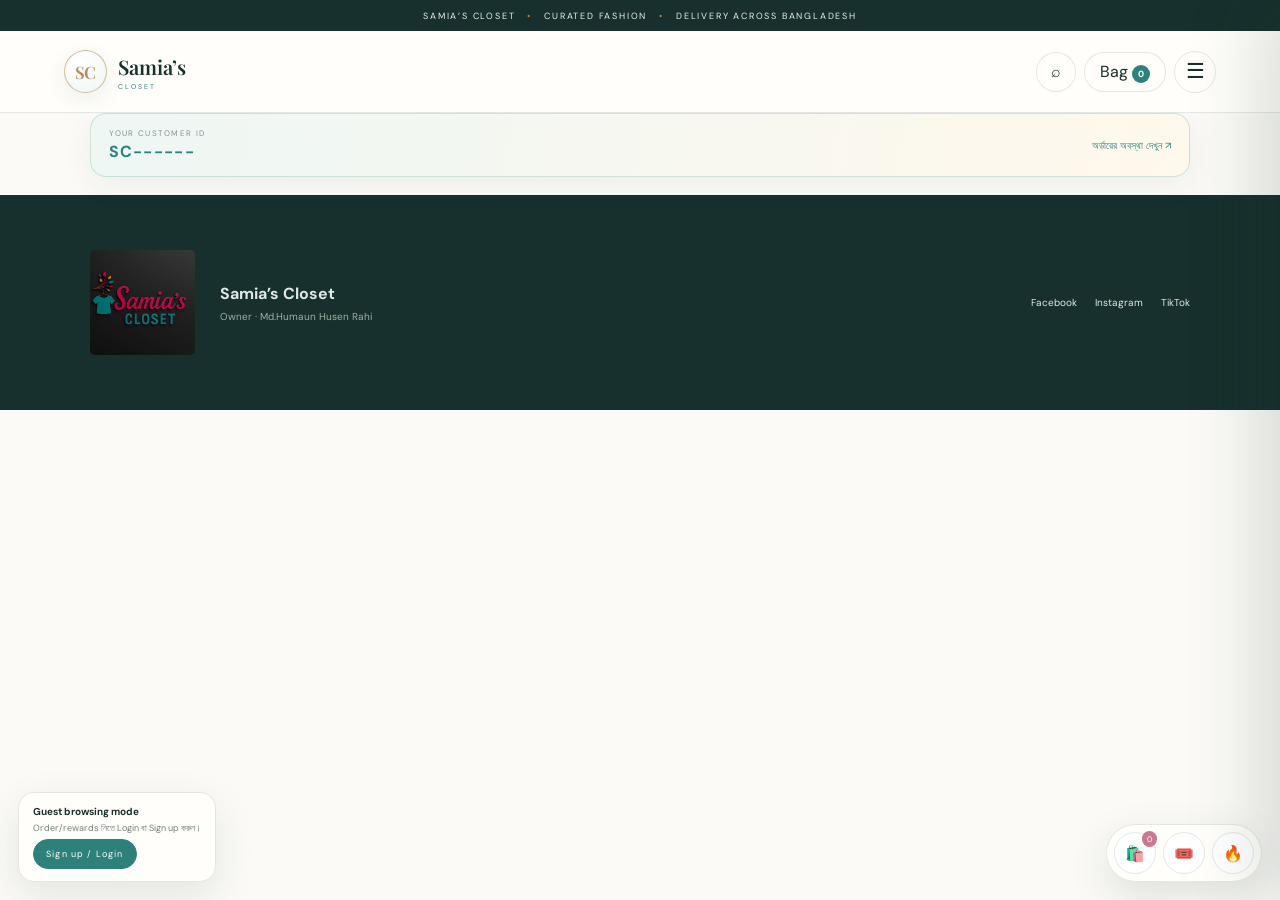
==== index.html @ 8cb9b010 "Add files via upload Add an option" ====
<!doctype html><html lang="bn"><head><meta charset="utf-8"><meta name="viewport" content="width=device-width,initial-scale=1"><title>Samia’s Closet</title><meta name="description" content="Samia’s Closet — Women & Boys fashion"><link rel="stylesheet" href="site.css"></head><body>
<div class="topline">SAMIA’S CLOSET <span>•</span> CURATED FASHION <span>•</span> DELIVERY ACROSS BANGLADESH</div>
<header class="header"><a class="brand" href="#home" aria-label="Samia’s Closet"><span class="brandMark">SC</span><span class="brandText"><b>Samia’s</b><small>CLOSET</small></span></a><div class="headerActions"><button class="iconBtn" id="searchBtn" aria-label="Search">⌕</button><button class="bag" id="cartBtn" aria-label="Bag">Bag <b id="cartCount">0</b></button><button class="menuBtn" id="menuBtn" aria-label="Open menu">☰</button></div></header>
<nav class="cornerMenu" id="cornerMenu" aria-label="Site navigation"><a href="#home">Home</a><a href="#shop">Products</a><a href="#rewards">Rewards</a><a href="#story">Our Story</a><a href="#contact">Contact</a><button id="ordersQuick" type="button">Order History</button><button id="accountQuick" type="button">Account</button></nav>
<div id="customerStatusBar" class="customerStatusBar" hidden><div><small>YOUR CUSTOMER ID</small><strong id="customerCode">SC------</strong></div><div id="customerStatusSummary"></div><span>অর্ডারের অবস্থা দেখুন ↗</span></div><div id="customerAccountState" class="customerAccountState"><span>Guest browsing mode</span><small>Order/rewards নিতে Login বা Sign up করুন।</small><button type="button" id="customerLoginOpen" class="primary">Sign up / Login</button></div><div class="floating"><button id="quickCart" aria-label="Cart">🛍️<i id="quickCartCount">0</i></button><button id="quickVoucher" aria-label="Voucher">🎟️</button><button id="quickStreak" aria-label="Streak">🔥</button></div>
<main>
<section class="page heroPage" data-page="home"><div class="heroVisual"><div class="heroGlow"></div><div class="heroCard"><span>SC</span><small>EST. STYLE</small></div></div><div class="heroCopy"><p class="eyebrow">SAMIA’S CLOSET · WOMEN & BOYS</p><h1>Wear your<br><em>own story.</em></h1><p>Thoughtfully selected fashion with a polished shopping experience — from everyday pieces to special moments.</p><div class="heroBtns"><a class="primary" href="#shop">SHOP COLLECTION <span>↗</span></a><a class="secondary" id="heroWhatsApp">DIRECT CONTACT WITH RAHI</a></div><div class="heroFacts"><span>Women</span><span>Boys / Men</span><span>Fresh drops</span></div></div></section>
<section class="homeIntro page" data-page="home"><div><p class="eyebrow">THE EDIT</p><h2>Fashion, without<br><em>the noise.</em></h2></div><p>Explore a clean selection of clothing, offers and curated combos — all in one place.</p></section>
<section class="page shopPage" data-page="shop" id="shop"><div class="sectionHead"><div><p class="eyebrow">SHOP</p><h2>Latest <em>pieces.</em></h2></div><div class="chips"><button data-cat="" class="active">All</button><button data-cat="Women">Women</button><button data-cat="Boys">Boys</button><button data-cat="Offers">Offers</button></div></div><div id="products" class="grid"></div></section>
<section class="page rewardTeaser" data-page="home"><div><p class="eyebrow">SAMIA’S REWARDS</p><h2>Little surprises<br><em>for our regulars.</em></h2><p>Take one daily business quiz and open one weekly mystery box. Earn vouchers and save them for your next order.</p></div><a class="primary" href="#rewards">EXPLORE REWARDS ↗</a></section>
<section class="page rewardsPage" data-page="rewards" id="rewards"><div class="sectionHead"><div><p class="eyebrow">REWARDS CLUB</p><h2>Play. Collect.<br><em>Save.</em></h2></div><div class="walletMini"><span>Voucher wallet</span><strong id="walletTotal">৳0</strong><button id="walletBtn">VIEW WALLET</button></div></div><div class="rewardGrid"><article class="rewardBox quizBox"><div class="rewardBadge">01</div><p class="eyebrow">DAILY · 1 TRY</p><h3>Business Quiz</h3><p>একটি কঠিন business/fashion question. সঠিক হলে ৳2 voucher.</p><button class="primary" id="quizBtn">TAKE TODAY’S QUIZ ↗</button><small id="quizStatus"></small></article><article class="rewardBox mysteryBox"><div class="rewardBadge gold">✦</div><p class="eyebrow">WEEKLY · 1 TRY</p><h3>Mystery Box</h3><p>প্রতি সপ্তাহে একটি box. ভেতরে ৳1–৳80 surprise voucher থাকতে পারে.</p><div class="mysteryVisual">MYSTERY<br><strong>BOX</strong><span>OPEN YOUR SURPRISE</span></div><button class="primary" id="mysteryBtn">OPEN MY BOX ↗</button><small id="mysteryStatus"></small></article></div><div class="ruleCard"><b>Reward rules</b><span>Maximum 3 vouchers on one product · ৳20/৳40/৳70/৳80 rewards are single-use · no purchase for 1 month → accumulated vouchers expire · 20 purchase streak → special gift.</span></div></section>
<section class="page storyPage" data-page="story" id="story"><div class="storyMark">SC</div><div><p class="eyebrow">OUR STORY</p><h2>Built for people who notice the <em>details.</em></h2><p>Samia’s Closet is a growing fashion business bringing together women’s and boys’ collections with a direct, personal customer experience.</p><div class="signature"><span>Owner</span><strong>Md.Humaun Husen Rahi</strong></div></div></section>
<section class="page contactPage" data-page="contact" id="contact"><div><p class="eyebrow">DIRECT CONTACT</p><h2>Need help with<br><em>your order?</em></h2><p>Product questions, sizing, order support or anything else — talk directly with Rahi.</p></div><a class="contactCard" id="contactWhatsApp"><span>WhatsApp</span><strong>Talk with Rahi ↗</strong></a></section>
</main><footer><img src="logo.jpg"><div><b>Samia’s Closet</b><span>Owner · Md.Humaun Husen Rahi</span></div><div class="social"><a id="fb">Facebook</a><a id="ig">Instagram</a><a id="tt">TikTok</a></div></footer>
<div class="overlay" id="overlay"></div><aside class="drawer" id="cartDrawer"><div class="drawerHead"><div><p class="eyebrow">YOUR SELECTION</p><h3>Your Bag</h3></div><button id="closeCart">×</button></div><div id="cartItems"></div><div class="drawerBottom"><strong id="cartTotal">৳0</strong><button class="primary" id="checkoutBtn">CHECKOUT ↗</button></div></aside>
<div class="modal" id="quizModal"><div class="modalBox"><button class="close" data-close="quizModal">×</button><p class="eyebrow">DAILY BUSINESS QUIZ</p><h2>Can you solve it?</h2><p id="quizQuestion" class="question"></p><div id="quizOptions" class="quizOptions"></div><div id="quizResult" class="result"></div></div></div>
<div class="modal" id="mysteryModal"><div class="modalBox mysteryReveal"><button class="close" data-close="mysteryModal">×</button><p class="eyebrow">YOUR WEEKLY SURPRISE</p><div class="boxReveal" id="boxReveal"><span>SC</span><b>?</b></div><h2 id="mysteryPrize">Open your box.</h2><p id="mysteryCopy">Your voucher is being revealed…</p><button class="primary" id="mysteryDone">ADD TO WALLET</button></div></div>
<div class="modal" id="ordersModal"><div class="modalBox"><button class="close" data-close="ordersModal">×</button><p class="eyebrow">MY ORDERS</p><h2>Order History & Status</h2><p class="orderIdentity">Customer ID: <b id="customerCodeModal">—</b></p><div id="orderHistoryList" class="orderHistoryList"></div></div></div>
<div class="modal" id="walletModal"><div class="modalBox"><button class="close" data-close="walletModal">×</button><p class="eyebrow">YOUR VOUCHERS</p><h2>Voucher wallet</h2><div id="walletList" class="walletList"></div></div></div>
<div class="modal" id="streakModal"><div class="modalBox"><button class="close" data-close="streakModal">×</button><p class="eyebrow">PURCHASE STREAK</p><h2><span id="streakNumber">0</span> months</h2><p>প্রতি মাসে অন্তত একটি purchase হলে streak চলবে। ২০ purchase streak-এ special gift.</p><div class="streakTrack"><span id="streakBar"></span></div><small id="streakText"></small></div></div>
<div class="modal" id="productModal"><div class="modalBox productBox"><button class="close" data-close="productModal">×</button><div id="productDetail"></div></div></div>
<div class="modal" id="checkoutModal"><div class="modalBox"><button class="close" data-close="checkoutModal">×</button><p class="eyebrow">ORDER</p><h2>Complete your order.</h2><div id="checkoutSummary"></div><form id="orderForm"><input required name="name" placeholder="Name"><input required name="phone" placeholder="Phone"><textarea required name="address" placeholder="Delivery address"></textarea><select required name="area"><option value="Inside Moulvibazar">Inside Moulvibazar — ৳50 delivery</option><option value="Outside Moulvibazar">Outside Moulvibazar — ৳150 delivery</option></select><select required name="payment" id="paymentMethod"><option value="Cash on Delivery">Cash on Delivery</option><option value="bKash">bKash</option><option value="Nagad">Nagad</option></select><div id="paymentInfo" class="paymentInfo" hidden><b>Payment number</b><strong>01314652599</strong><span>bKash / Nagad — send payment to this number.</span></div><input name="transactionId" id="transactionId" placeholder="bKash/Nagad transaction ID" hidden><label id="paymentScreenshotWrap" class="paymentUpload" hidden>Payment screenshot<input name="paymentScreenshotFile" id="paymentScreenshotFile" type="file" accept="image/*"><small>Send the payment screenshot so we can verify it.</small></label><img id="paymentScreenshotPreview" class="paymentScreenshotPreview" hidden alt="Payment screenshot preview"><button class="primary" type="submit">PLACE ORDER ↗</button><small id="orderMsg"></small></form></div></div>
<div class="modal" id="searchModal"><div class="modalBox"><button class="close" data-close="searchModal">×</button><p class="eyebrow">SEARCH</p><h2>Find a piece.</h2><input id="searchInput" placeholder="Search product..."><div id="searchResults"></div></div></div>
<div class="modal" id="customerAuthModal"><div class="modalBox customerAuthBox"><button class="close" data-close="customerAuthModal">×</button><p class="eyebrow">CUSTOMER ACCOUNT</p><h2 id="customerAuthTitle">Customer login</h2><p class="authNote">Website freely browse করতে পারবেন। Order, voucher ও rewards-এর জন্য account লাগবে।</p><form id="customerAuthForm"><select id="customerAuthMode"><option value="login">Login</option><option value="signup">Sign up</option></select><input id="customerAuthEmail" type="email" autocomplete="email" placeholder="Your Gmail" required><input id="customerAuthPassword" type="password" autocomplete="current-password" placeholder="Password" minlength="6" required><label id="customerAuthPassword2Label" hidden>Confirm password<input id="customerAuthPassword2" type="password" autocomplete="new-password" placeholder="Confirm password" minlength="6"></label><button id="customerAuthSubmit" class="primary" type="submit">Login</button><small id="customerAuthMsg"></small></form></div></div><script type="module" src="site.js"></script></body></html>
---- site.css ----
@import url('https://fonts.googleapis.com/css2?family=DM+Sans:wght@400;500;600&family=Playfair+Display:ital,wght@0,500;0,600;1,500;1,600&display=swap');
:root{--cream:#fbfaf6;--paper:#fffefa;--ink:#18302d;--muted:#71807b;--teal:#2d817a;--gold:#b68b55;--pink:#c77a8e;--line:rgba(24,48,45,.11)}*{box-sizing:border-box}html{scroll-behavior:smooth}body{margin:0;background:var(--cream);color:var(--ink);font-family:'DM Sans',Arial,sans-serif}a{text-decoration:none;color:inherit}button,input,textarea,select{font:inherit}.topline{height:31px;background:#18302d;color:#e9efed;font-size:9px;letter-spacing:.2em;display:flex;align-items:center;justify-content:center;gap:12px}.topline span{color:#b68b55}.header{height:82px;background:rgba(255,254,250,.94);border-bottom:1px solid var(--line);display:flex;align-items:center;padding:0 5vw;gap:35px;position:sticky;top:0;z-index:50;backdrop-filter:blur(18px)}.brand img{width:126px;display:block}.header nav{display:flex;gap:28px;flex:1;justify-content:center}.header nav a,.mobileNav a{font-size:12px;color:#40524e;position:relative}.header nav a:after{content:'';position:absolute;left:0;right:100%;bottom:-8px;height:1px;background:var(--teal);transition:.25s}.header nav a:hover:after{right:0}.actions{display:flex;gap:8px}.iconBtn,.bag{border:1px solid var(--line);background:var(--paper);color:var(--ink);border-radius:50%;width:40px;height:40px;cursor:pointer}.bag{border-radius:999px;width:auto;padding:0 15px}.bag b{background:var(--teal);color:#fff;border-radius:99px;padding:3px 6px;font-size:9px}.mobileOnly,.mobileNav{display:none}.dotBtn{position:fixed;right:22px;top:132px;width:42px;height:42px;border-radius:50%;border:1px solid var(--line);background:rgba(255,254,250,.95);z-index:60;font-size:25px;color:var(--ink);box-shadow:0 12px 30px rgba(24,48,45,.1)}.dotMenu{position:fixed;right:22px;top:182px;width:185px;padding:8px;background:var(--paper);border:1px solid var(--line);border-radius:18px;box-shadow:0 25px 60px rgba(24,48,45,.16);z-index:59;display:none}.dotMenu.open{display:grid}.dotMenu a{padding:12px;border-radius:10px;font-size:12px}.dotMenu a:hover{background:#eef6f3;color:var(--teal)}.floating{position:fixed;right:18px;bottom:18px;z-index:60;padding:7px;display:flex;gap:7px;border:1px solid var(--line);border-radius:99px;background:rgba(255,254,250,.9);backdrop-filter:blur(16px);box-shadow:0 15px 40px rgba(24,48,45,.12)}.floating button{width:42px;height:42px;border:1px solid var(--line);border-radius:50%;background:#fff;cursor:pointer;position:relative}.floating i{position:absolute;right:-2px;top:-2px;background:var(--pink);color:#fff;font-style:normal;font-size:8px;padding:3px 5px;border-radius:99px}.page{padding:100px 7vw}.heroPage{min-height:calc(100vh - 113px);display:grid;grid-template-columns:1.05fr .95fr;align-items:center;gap:5vw;padding-top:70px;background:linear-gradient(135deg,#fbfaf6 0%,#f3f0e8 52%,#eaf3f0 100%)}.heroCopy{max-width:650px}.eyebrow{font-size:10px;letter-spacing:.22em;color:#82908c;margin:0 0 13px}.heroCopy h1,.rewardTeaser h2,.sectionHead h2,.rewardsPage h2,.storyPage h2,.contactPage h2{font:500 clamp(50px,7vw,92px)/.91 'Playfair Display',serif;letter-spacing:-.04em;margin:0;color:var(--ink)}em{color:var(--teal);font-style:italic}.heroCopy>p:not(.eyebrow){font-size:16px;line-height:1.8;color:#63736e;max-width:570px;margin:28px 0}.heroBtns{display:flex;gap:10px;flex-wrap:wrap}.primary,.secondary{display:inline-flex;align-items:center;justify-content:center;gap:14px;padding:14px 19px;border-radius:999px;font-size:10px;letter-spacing:.13em;border:1px solid;cursor:pointer}.primary{background:var(--teal);border-color:var(--teal);color:#fff}.secondary{background:rgba(255,255,255,.5);border-color:var(--line);color:var(--ink)}.heroFacts{display:flex;gap:24px;margin-top:35px;color:#6d7c77;font-size:10px;letter-spacing:.08em}.heroFacts span+span{border-left:1px solid var(--line);padding-left:24px}.heroVisual{height:min(70vh,650px);min-height:430px;border-radius:3px 90px 3px 90px;background:radial-gradient(circle at 30% 20%,#fffdf8 0 12%,transparent 13%),linear-gradient(145deg,#dcece8,#f7efe1 58%,#e6d7c2);position:relative;overflow:hidden;box-shadow:0 35px 90px rgba(24,48,45,.12)}.heroVisual:before,.heroVisual:after{content:'';position:absolute;border:1px solid rgba(24,48,45,.12);border-radius:50%}.heroVisual:before{width:420px;height:420px;right:-110px;top:-80px}.heroVisual:after{width:300px;height:300px;left:-100px;bottom:-100px}.heroCard{position:absolute;right:10%;bottom:10%;width:145px;height:145px;border-radius:50%;background:rgba(255,254,250,.68);border:1px solid rgba(182,139,85,.5);display:grid;place-items:center;text-align:center;box-shadow:0 18px 50px rgba(24,48,45,.1)}.heroCard span{font:600 43px 'Playfair Display';color:var(--gold)}.heroCard small{font-size:8px;letter-spacing:.2em;margin-top:-45px}.homeIntro{display:grid;grid-template-columns:1fr 1fr;gap:10vw;align-items:end;background:#fffefa}.homeIntro h2,.storyPage h2,.contactPage h2{font-size:clamp(45px,5.8vw,75px)}.homeIntro>p{font-size:18px;line-height:1.8;color:#687872;max-width:500px}.shopPage{background:var(--cream)}.sectionHead{display:flex;justify-content:space-between;gap:30px;align-items:end;margin-bottom:45px}.sectionHead h2{font-size:clamp(45px,5vw,70px)}.chips{display:flex;gap:7px;flex-wrap:wrap}.chips button{border:1px solid var(--line);background:var(--paper);padding:9px 13px;border-radius:999px;font-size:10px;color:#64736f;cursor:pointer}.chips button.active,.chips button:hover{color:var(--teal);border-color:rgba(45,129,122,.35);background:#eef6f3}.grid{display:grid;grid-template-columns:repeat(3,1fr);gap:22px}.product{background:var(--paper);border:1px solid var(--line);border-radius:22px;overflow:hidden;transition:.25s;box-shadow:0 10px 35px rgba(24,48,45,.04)}.product:hover{transform:translateY(-5px);box-shadow:0 25px 60px rgba(24,48,45,.1)}.pImage{aspect-ratio:4/5;background:#eeeae2;position:relative;cursor:zoom-in}.pImage img{width:100%;height:100%;object-fit:cover}.pTop{position:absolute;left:13px;right:13px;top:13px;display:flex;justify-content:space-between}.pill{background:rgba(255,254,250,.9);padding:7px 9px;border-radius:99px;font-size:8px;color:var(--teal);letter-spacing:.08em}.heart{width:32px;height:32px;border-radius:50%;border:1px solid var(--line);background:rgba(255,254,250,.9)}.pBody{padding:18px}.pBody small{color:#8a9691;font-size:9px;letter-spacing:.12em}.pBody h3{font:500 23px 'Playfair Display';margin:7px 0}.pPrice{font-weight:600;color:var(--teal)}.pBody button{margin-top:14px}.rewardTeaser{display:flex;justify-content:space-between;align-items:center;gap:40px;background:linear-gradient(120deg,#eaf5f2,#faf1e5)}.rewardTeaser>div{max-width:700px}.rewardTeaser h2{font-size:clamp(45px,5vw,68px)}.rewardTeaser p:not(.eyebrow){color:#667670;line-height:1.8}.rewardsPage{background:#f5f4ee}.walletMini{display:flex;align-items:center;gap:14px;border:1px solid var(--line);padding:10px 12px;border-radius:16px;background:var(--paper)}.walletMini span{font-size:9px;color:#7b8984}.walletMini strong{font-size:22px;color:var(--teal)}.walletMini button{border:0;background:none;font-size:9px;color:var(--ink);cursor:pointer}.rewardGrid{display:grid;grid-template-columns:1fr 1fr;gap:24px}.rewardBox{border:1px solid var(--line);background:var(--paper);border-radius:28px;padding:34px;min-height:420px;box-shadow:0 20px 55px rgba(24,48,45,.06)}.rewardBadge{width:52px;height:52px;border-radius:50%;display:grid;place-items:center;background:var(--teal);color:#fff;margin-bottom:45px}.rewardBadge.gold{background:linear-gradient(135deg,#b68b55,#e2c08d)}.rewardBox h3{font:500 38px 'Playfair Display';margin:0 0 15px}.rewardBox>p:not(.eyebrow){color:#6d7b76;line-height:1.75}.rewardBox .primary{margin-top:20px}.rewardBox small{display:block;margin-top:13px;color:var(--gold)}.mysteryVisual{margin:22px 0;background:linear-gradient(135deg,#173e3a,#2d817a);border-radius:20px;height:105px;color:#fff;display:flex;align-items:center;justify-content:center;gap:18px;letter-spacing:.15em}.mysteryVisual strong{font:500 28px 'Playfair Display';color:#f1d6aa}.mysteryVisual span{font-size:8px}.ruleCard{margin-top:24px;border:1px dashed rgba(45,129,122,.3);padding:17px 20px;border-radius:16px;color:#687772;font-size:11px;line-height:1.7}.ruleCard b{display:block;color:var(--ink);margin-bottom:5px}.storyPage{display:grid;grid-template-columns:250px 1fr;gap:8vw;align-items:center;background:#fffefa}.storyMark{width:220px;height:220px;border-radius:50%;background:#eef6f3;border:1px solid rgba(182,139,85,.35);display:grid;place-items:center;font:600 70px 'Playfair Display';color:var(--gold)}.storyPage>div:last-child{max-width:750px}.storyPage>div:last-child>p:not(.eyebrow){color:#687873;line-height:1.9;font-size:17px}.signature{border-top:1px solid var(--line);margin-top:35px;padding-top:20px}.signature span{display:block;color:#8a9691;font-size:9px;text-transform:uppercase;letter-spacing:.2em}.signature strong{display:block;margin-top:7px;color:var(--teal)}.contactPage{display:flex;justify-content:space-between;align-items:center;gap:50px;background:linear-gradient(135deg,#eaf4f1,#fbf2e6)}.contactPage>div{max-width:700px}.contactPage p:not(.eyebrow){color:#687873;line-height:1.8}.contactCard{min-width:280px;padding:28px;border:1px solid rgba(45,129,122,.2);background:var(--paper);border-radius:22px;box-shadow:0 18px 45px rgba(24,48,45,.07)}.contactCard span{display:block;color:#8a9691;font-size:10px;letter-spacing:.16em}.contactCard strong{display:block;margin-top:10px;color:var(--teal);font:500 26px 'Playfair Display'}footer{background:#18302d;color:#dfe8e5;padding:55px 7vw;display:flex;align-items:center;gap:25px}footer img{width:105px;background:#111;border-radius:5px}footer>div{display:grid;gap:6px}footer span{font-size:10px;color:#9eb0aa}.social{margin-left:auto;display:flex;gap:18px}.social a{font-size:10px}.overlay{position:fixed;inset:0;background:rgba(24,48,45,.35);z-index:80;display:none}.overlay.show{display:block}.drawer{position:fixed;z-index:90;right:-430px;top:0;height:100vh;width:min(430px,94vw);background:var(--paper);padding:30px;box-shadow:-20px 0 70px rgba(24,48,45,.16);transition:.3s;display:flex;flex-direction:column}.drawer.open{right:0}.drawerHead{display:flex;justify-content:space-between;border-bottom:1px solid var(--line);padding-bottom:20px}.drawerHead h3{font:500 34px 'Playfair Display';margin:0}.drawerHead button,.close{border:0;background:none;font-size:28px;cursor:pointer}.drawerBottom{margin-top:auto;border-top:1px solid var(--line);padding-top:20px;display:grid;gap:12px}.drawerBottom strong{font-size:28px}.cartRow{display:flex;gap:12px;padding:15px 0;border-bottom:1px solid var(--line);align-items:center}.cartRow img{width:58px;height:70px;object-fit:cover;border-radius:9px}.cartRow>div:nth-child(2){flex:1}.cartRow small{display:block;color:#7a8984;margin-top:4px}.qty{display:flex;gap:5px}.qty button{width:27px;height:27px;border:1px solid var(--line);background:#fff;border-radius:50%}.modal{position:fixed;inset:0;background:rgba(24,48,45,.45);backdrop-filter:blur(8px);z-index:100;display:none;align-items:center;justify-content:center;padding:18px}.modal.show{display:flex}.modalBox{width:min(570px,100%);max-height:92vh;overflow:auto;background:var(--paper);border-radius:28px;border:1px solid var(--line);padding:32px;position:relative;box-shadow:0 35px 100px rgba(24,48,45,.22)}.modalBox h2{font:500 44px 'Playfair Display';margin:7px 0 20px}.close{position:absolute;right:18px;top:14px}.question{font-size:17px;line-height:1.65}.quizOptions{display:grid;gap:9px}.quizOption{padding:14px;border:1px solid var(--line);background:#fbfaf6;border-radius:14px;text-align:left;cursor:pointer}.quizOption:hover{border-color:var(--teal);color:var(--teal)}.result{margin-top:18px;min-height:25px;color:var(--teal);font-weight:600}.mysteryReveal{text-align:center}.boxReveal{height:170px;width:170px;margin:15px auto;border-radius:25px;background:linear-gradient(145deg,#183f3a,#2d817a);display:grid;place-items:center;color:#fff;box-shadow:0 25px 60px rgba(45,129,122,.25)}.boxReveal span{font:500 34px 'Playfair Display';color:#d8bb88}.boxReveal b{font-size:55px}.walletList{display:grid;gap:10px}.voucher{display:flex;justify-content:space-between;padding:15px;border:1px solid var(--line);border-radius:14px}.voucher strong{color:var(--teal);font-size:21px}.voucher small{display:block;color:#7a8984}.productBox{width:min(900px,100%)}.detail{display:grid;grid-template-columns:1fr 1fr;gap:30px}.detail img{width:100%;aspect-ratio:4/5;object-fit:cover;border-radius:18px}.detail h2{margin-top:0}.detail p{color:#6a7873;line-height:1.7}.price{font-size:25px;color:var(--teal);font-weight:600}.modal form{display:grid;gap:10px}.modal input,.modal textarea,.modal select{width:100%;border:1px solid var(--line);background:#fbfaf6;padding:13px;border-radius:12px;outline:none}.modal textarea{min-height:90px;resize:vertical}.walletList:empty:after{content:'No vouchers yet.';color:#7a8984}.searchResults{display:grid;gap:8px;margin-top:15px}.searchItem{padding:12px;border:1px solid var(--line);border-radius:12px;cursor:pointer}@media(max-width:850px){.header{padding:0 18px;gap:12px}.header nav{display:none}.mobileOnly{display:block}.heroPage,.homeIntro,.storyPage{grid-template-columns:1fr}.heroVisual{order:-1;min-height:330px;height:48vh}.page{padding:70px 20px}.grid,.rewardGrid{grid-template-columns:1fr 1fr}.sectionHead{align-items:flex-start;flex-direction:column}.rewardTeaser,.contactPage{display:grid}.dotBtn{top:88px;right:14px}.dotMenu{top:138px;right:14px}.mobileNav{display:none;background:var(--paper);border-bottom:1px solid var(--line);padding:12px 20px;gap:10px;position:sticky;top:82px;z-index:49}.mobileNav.open{display:grid}.header{position:sticky;top:0}.detail{grid-template-columns:1fr}footer{flex-wrap:wrap}.social{margin-left:0;width:100%}}@media(max-width:560px){.topline{font-size:7px;gap:5px}.grid,.rewardGrid{grid-template-columns:1fr}.heroCopy h1{font-size:58px}.heroFacts{gap:10px}.heroFacts span+span{padding-left:10px}.floating{right:8px;bottom:8px}.floating button{width:38px;height:38px}.walletMini{width:100%;justify-content:space-between}.rewardBox{padding:24px}.mysteryVisual{gap:8px;font-size:9px}.mysteryVisual strong{font-size:22px}.contactCard{min-width:0}.storyMark{width:150px;height:150px;font-size:48px}}

/* SCRATCH REBUILD V8 — true page routing + single corner menu */
.page[data-page]{display:none}
.page[data-page].activePage{display:grid}
.homeIntro.page[data-page].activePage,.rewardTeaser.page[data-page].activePage{display:grid}
.header{position:sticky;top:0;z-index:70;background:rgba(255,254,250,.92);backdrop-filter:blur(16px)}
.brand{display:flex;align-items:center;gap:11px;text-decoration:none;color:var(--ink)}
.brandMark{width:43px;height:43px;border-radius:50%;display:grid;place-items:center;border:1px solid rgba(182,139,85,.55);background:radial-gradient(circle at 35% 30%,#fff,#eef6f3);font:600 17px 'Playfair Display';letter-spacing:-.05em;color:var(--gold);box-shadow:0 7px 22px rgba(24,48,45,.08)}
.brandText{display:grid;line-height:1}.brandText b{font:600 20px 'Playfair Display'}.brandText small{font-size:7px;letter-spacing:.28em;color:var(--teal);margin-top:3px}
.headerActions{display:flex;align-items:center;gap:8px;margin-left:auto}.menuBtn{width:42px;height:42px;border:1px solid var(--line);border-radius:50%;background:var(--paper);font-size:21px;line-height:1;cursor:pointer;color:var(--ink)}
.cornerMenu{position:fixed;right:20px;top:78px;z-index:85;width:210px;padding:9px;background:rgba(255,254,250,.98);border:1px solid var(--line);border-radius:18px;box-shadow:0 24px 65px rgba(24,48,45,.16);display:none}.cornerMenu.open{display:grid}.cornerMenu a{padding:14px 15px;border-radius:12px;color:var(--ink);text-decoration:none;font-size:12px}.cornerMenu a:hover{background:#eef6f3;color:var(--teal)}
.header .mobileOnly,.mobileNav,.dotBtn,.dotMenu{display:none!important}
.detail .orderNow{margin-left:7px}.checkoutActions{display:grid;grid-template-columns:1fr 1fr;gap:9px;margin-top:8px}.deliveryNote{padding:12px 14px;border-radius:12px;background:#eef6f3;color:#536863;font-size:11px;line-height:1.65;margin:8px 0}.orderSuccess{padding:15px;border-radius:14px;background:#eef6f3;color:var(--teal);line-height:1.7}
@media(max-width:560px){.brandText{display:none}.brandMark{width:40px;height:40px}.cornerMenu{right:12px;top:72px;width:190px}.checkoutActions{grid-template-columns:1fr}.headerActions{gap:5px}}

/* V9 functional fixes */
.drawer.show{right:0}
.productActions{display:grid;grid-template-columns:1fr 1fr;gap:8px}
.productActions button{width:100%;margin-top:14px}
.detailLink{border:0;background:none!important;color:var(--muted);font-size:9px;letter-spacing:.1em;padding:4px 0;cursor:pointer;text-decoration:underline;text-underline-offset:4px}
#voucherPicker{margin-top:14px;padding:14px;border:1px solid var(--line);border-radius:14px;background:#fbfaf6}
#voucherPicker label{display:block;font-size:10px;letter-spacing:.12em;color:var(--ink);margin-bottom:8px}
#voucherPicker select{margin:0!important}
#voucherPicker small{display:block;color:#7a8984;font-size:10px;margin-top:7px}
.summaryLine,.summaryTotal,.checkoutItem{display:flex;justify-content:space-between;gap:15px;padding:7px 0;font-size:12px}
.summaryTotal{border-top:1px solid var(--line);margin-top:7px;padding-top:12px;font-size:16px}
.discountLine{color:var(--teal)}
.checkoutItem{color:#687873}
@media(max-width:560px){.productActions{grid-template-columns:1fr}}

.voucherChoices{display:grid;gap:8px;margin:8px 0}.voucherChoice{display:flex!important;align-items:center;gap:9px;padding:10px;border:1px solid var(--line);border-radius:10px;background:#fff;cursor:pointer}.voucherChoice input{width:auto!important;margin:0}.voucherChoice span{font-size:10px;color:var(--ink)}.voucherChoice small{display:inline;color:#7a8984;margin-left:5px}


/* V15 customer order tracking */
.customerStatusBar{position:relative;z-index:60;margin:0 7vw 18px;padding:14px 18px;border:1px solid rgba(45,129,122,.2);background:linear-gradient(100deg,#eef7f4,#fff8ec);border-radius:16px;display:grid;grid-template-columns:auto 1fr auto;align-items:center;gap:18px;box-shadow:0 10px 30px rgba(24,48,45,.06);cursor:pointer}.customerStatusBar small{display:block;font-size:8px;letter-spacing:.16em;color:#84918d}.customerStatusBar>div:first-child strong{display:block;margin-top:3px;color:var(--teal);letter-spacing:.08em}.customerStatusBar #customerStatusSummary{display:grid;gap:3px}.customerStatusBar #customerStatusSummary b{font-size:12px;color:var(--ink)}.customerStatusBar #customerStatusSummary span{font-size:11px;color:#687873}.customerStatusBar #customerStatusSummary small{font-size:9px}.customerStatusBar>span{font-size:10px;color:var(--teal);white-space:nowrap}.cornerMenu button{display:block;width:100%;padding:14px 15px;border:0;border-radius:12px;background:transparent;text-align:left;color:var(--ink);font:inherit;font-size:12px;cursor:pointer}.cornerMenu button:hover{background:#eef6f3;color:var(--teal)}.orderIdentity{padding:10px 13px;background:#eef6f3;border-radius:12px;color:#65736f;font-size:11px}.orderIdentity b{color:var(--teal);letter-spacing:.08em}.orderHistoryList{display:grid;gap:12px}.customerOrderCard{padding:16px;border:1px solid var(--line);border-radius:16px;background:#fff}.customerOrderTop{display:flex;justify-content:space-between;gap:10px;align-items:center}.customerOrderTop b{color:var(--teal);font-size:13px}.customerOrderTop span{font-size:9px;color:#89938f}.customerOrderCard p{font-size:11px;line-height:1.6;color:#687873}.customerOrderCard small{font-size:9px;color:#8a9691}.customerOrderItems{margin:10px 0;padding:10px;border-radius:10px;background:#fbfaf6;font-size:10px;color:#5e6e68}.customerOrderCard>strong{font-size:17px;color:var(--ink)}
@media(max-width:560px){.customerStatusBar{margin:0 12px 14px;grid-template-columns:1fr auto;gap:10px}.customerStatusBar #customerStatusSummary{grid-column:1/-1;order:3}.customerStatusBar>span{font-size:9px}}
.customerAccountState{position:fixed;left:18px;bottom:18px;z-index:60;display:grid;gap:4px;max-width:250px;padding:12px 14px;border:1px solid var(--line);border-radius:16px;background:rgba(255,254,250,.94);backdrop-filter:blur(16px);box-shadow:0 15px 40px rgba(24,48,45,.1)}.customerAccountState span{font-size:10px;font-weight:700;color:var(--ink)}.customerAccountState small{font-size:9px;color:#71807b;line-height:1.4}.customerAccountState button{padding:8px 12px;font-size:9px;width:max-content}.customerAuthBox{width:min(470px,100%)}.authNote{color:#6c7b76;line-height:1.6;font-size:12px}.customerAuthBox form{display:grid;gap:10px}.customerAuthBox form label{font-size:10px;color:#687873}.customerAuthBox form label input{margin-top:5px}.customerAuthBox form small{color:#b55b68;line-height:1.5}.customerAuthBox select{width:100%;border:1px solid var(--line);background:#fbfaf6;padding:13px;border-radius:12px}
@media(max-width:560px){.customerAccountState{left:8px;bottom:8px;max-width:190px}.floating{bottom:8px}.customerAccountState button{font-size:8px}}
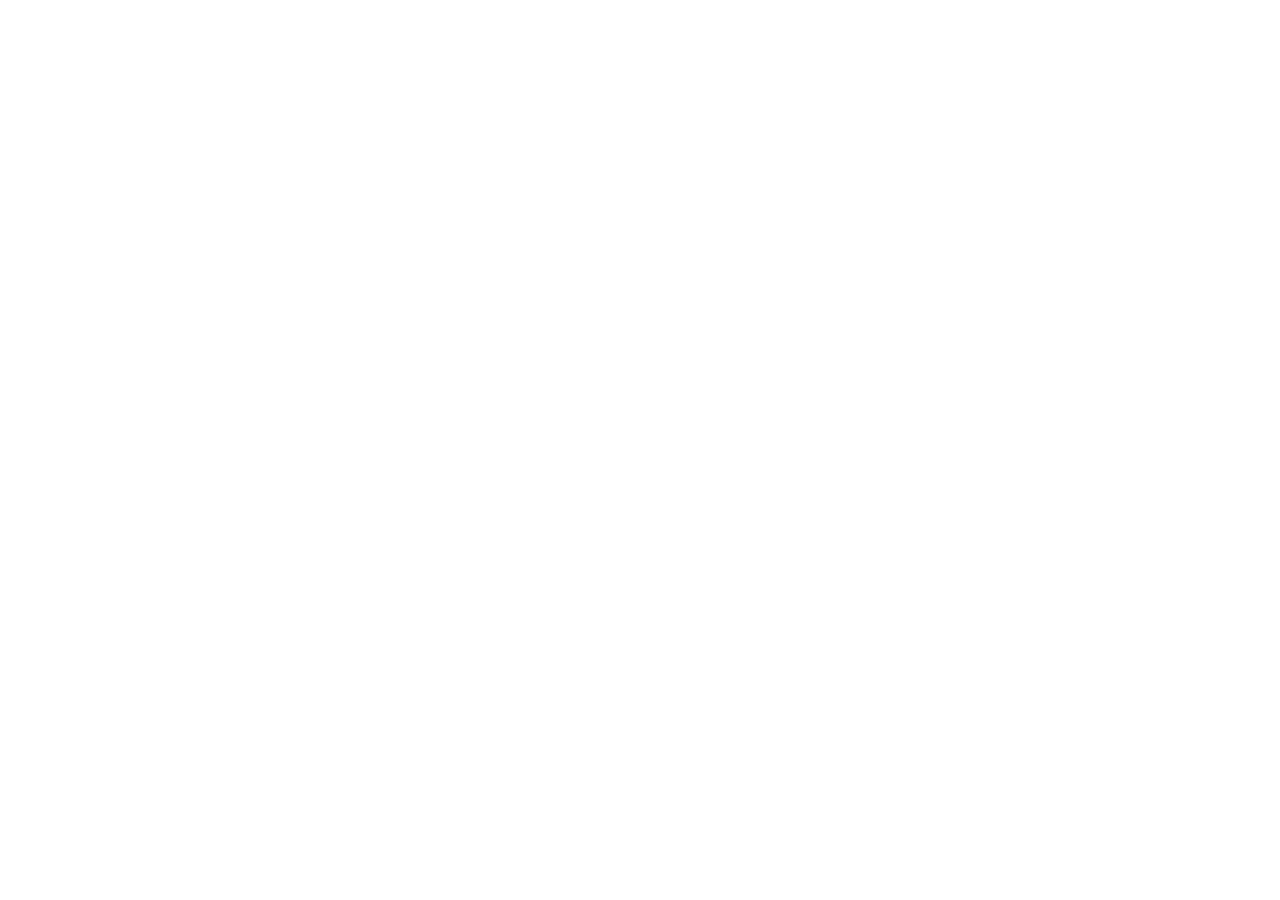
==== commit e976512d: "Add files via upload" ====
--- a/index.html
+++ b/index.html
@@ -1,24 +1 @@
-<!doctype html><html lang="bn"><head><meta charset="utf-8"><meta name="viewport" content="width=device-width,initial-scale=1"><title>Samia’s Closet</title><meta name="description" content="Samia’s Closet — Women & Boys fashion"><link rel="stylesheet" href="site.css"></head><body>
-<div class="topline">SAMIA’S CLOSET <span>•</span> CURATED FASHION <span>•</span> DELIVERY ACROSS BANGLADESH</div>
-<header class="header"><a class="brand" href="#home" aria-label="Samia’s Closet"><span class="brandMark">SC</span><span class="brandText"><b>Samia’s</b><small>CLOSET</small></span></a><div class="headerActions"><button class="iconBtn" id="searchBtn" aria-label="Search">⌕</button><button class="bag" id="cartBtn" aria-label="Bag">Bag <b id="cartCount">0</b></button><button class="menuBtn" id="menuBtn" aria-label="Open menu">☰</button></div></header>
-<nav class="cornerMenu" id="cornerMenu" aria-label="Site navigation"><a href="#home">Home</a><a href="#shop">Products</a><a href="#rewards">Rewards</a><a href="#story">Our Story</a><a href="#contact">Contact</a><button id="ordersQuick" type="button">Order History</button><button id="accountQuick" type="button">Account</button></nav>
-<div id="customerStatusBar" class="customerStatusBar" hidden><div><small>YOUR CUSTOMER ID</small><strong id="customerCode">SC------</strong></div><div id="customerStatusSummary"></div><span>অর্ডারের অবস্থা দেখুন ↗</span></div><div id="customerAccountState" class="customerAccountState"><span>Guest browsing mode</span><small>Order/rewards নিতে Login বা Sign up করুন।</small><button type="button" id="customerLoginOpen" class="primary">Sign up / Login</button></div><div class="floating"><button id="quickCart" aria-label="Cart">🛍️<i id="quickCartCount">0</i></button><button id="quickVoucher" aria-label="Voucher">🎟️</button><button id="quickStreak" aria-label="Streak">🔥</button></div>
-<main>
-<section class="page heroPage" data-page="home"><div class="heroVisual"><div class="heroGlow"></div><div class="heroCard"><span>SC</span><small>EST. STYLE</small></div></div><div class="heroCopy"><p class="eyebrow">SAMIA’S CLOSET · WOMEN & BOYS</p><h1>Wear your<br><em>own story.</em></h1><p>Thoughtfully selected fashion with a polished shopping experience — from everyday pieces to special moments.</p><div class="heroBtns"><a class="primary" href="#shop">SHOP COLLECTION <span>↗</span></a><a class="secondary" id="heroWhatsApp">DIRECT CONTACT WITH RAHI</a></div><div class="heroFacts"><span>Women</span><span>Boys / Men</span><span>Fresh drops</span></div></div></section>
-<section class="homeIntro page" data-page="home"><div><p class="eyebrow">THE EDIT</p><h2>Fashion, without<br><em>the noise.</em></h2></div><p>Explore a clean selection of clothing, offers and curated combos — all in one place.</p></section>
-<section class="page shopPage" data-page="shop" id="shop"><div class="sectionHead"><div><p class="eyebrow">SHOP</p><h2>Latest <em>pieces.</em></h2></div><div class="chips"><button data-cat="" class="active">All</button><button data-cat="Women">Women</button><button data-cat="Boys">Boys</button><button data-cat="Offers">Offers</button></div></div><div id="products" class="grid"></div></section>
-<section class="page rewardTeaser" data-page="home"><div><p class="eyebrow">SAMIA’S REWARDS</p><h2>Little surprises<br><em>for our regulars.</em></h2><p>Take one daily business quiz and open one weekly mystery box. Earn vouchers and save them for your next order.</p></div><a class="primary" href="#rewards">EXPLORE REWARDS ↗</a></section>
-<section class="page rewardsPage" data-page="rewards" id="rewards"><div class="sectionHead"><div><p class="eyebrow">REWARDS CLUB</p><h2>Play. Collect.<br><em>Save.</em></h2></div><div class="walletMini"><span>Voucher wallet</span><strong id="walletTotal">৳0</strong><button id="walletBtn">VIEW WALLET</button></div></div><div class="rewardGrid"><article class="rewardBox quizBox"><div class="rewardBadge">01</div><p class="eyebrow">DAILY · 1 TRY</p><h3>Business Quiz</h3><p>একটি কঠিন business/fashion question. সঠিক হলে ৳2 voucher.</p><button class="primary" id="quizBtn">TAKE TODAY’S QUIZ ↗</button><small id="quizStatus"></small></article><article class="rewardBox mysteryBox"><div class="rewardBadge gold">✦</div><p class="eyebrow">WEEKLY · 1 TRY</p><h3>Mystery Box</h3><p>প্রতি সপ্তাহে একটি box. ভেতরে ৳1–৳80 surprise voucher থাকতে পারে.</p><div class="mysteryVisual">MYSTERY<br><strong>BOX</strong><span>OPEN YOUR SURPRISE</span></div><button class="primary" id="mysteryBtn">OPEN MY BOX ↗</button><small id="mysteryStatus"></small></article></div><div class="ruleCard"><b>Reward rules</b><span>Maximum 3 vouchers on one product · ৳20/৳40/৳70/৳80 rewards are single-use · no purchase for 1 month → accumulated vouchers expire · 20 purchase streak → special gift.</span></div></section>
-<section class="page storyPage" data-page="story" id="story"><div class="storyMark">SC</div><div><p class="eyebrow">OUR STORY</p><h2>Built for people who notice the <em>details.</em></h2><p>Samia’s Closet is a growing fashion business bringing together women’s and boys’ collections with a direct, personal customer experience.</p><div class="signature"><span>Owner</span><strong>Md.Humaun Husen Rahi</strong></div></div></section>
-<section class="page contactPage" data-page="contact" id="contact"><div><p class="eyebrow">DIRECT CONTACT</p><h2>Need help with<br><em>your order?</em></h2><p>Product questions, sizing, order support or anything else — talk directly with Rahi.</p></div><a class="contactCard" id="contactWhatsApp"><span>WhatsApp</span><strong>Talk with Rahi ↗</strong></a></section>
-</main><footer><img src="logo.jpg"><div><b>Samia’s Closet</b><span>Owner · Md.Humaun Husen Rahi</span></div><div class="social"><a id="fb">Facebook</a><a id="ig">Instagram</a><a id="tt">TikTok</a></div></footer>
-<div class="overlay" id="overlay"></div><aside class="drawer" id="cartDrawer"><div class="drawerHead"><div><p class="eyebrow">YOUR SELECTION</p><h3>Your Bag</h3></div><button id="closeCart">×</button></div><div id="cartItems"></div><div class="drawerBottom"><strong id="cartTotal">৳0</strong><button class="primary" id="checkoutBtn">CHECKOUT ↗</button></div></aside>
-<div class="modal" id="quizModal"><div class="modalBox"><button class="close" data-close="quizModal">×</button><p class="eyebrow">DAILY BUSINESS QUIZ</p><h2>Can you solve it?</h2><p id="quizQuestion" class="question"></p><div id="quizOptions" class="quizOptions"></div><div id="quizResult" class="result"></div></div></div>
-<div class="modal" id="mysteryModal"><div class="modalBox mysteryReveal"><button class="close" data-close="mysteryModal">×</button><p class="eyebrow">YOUR WEEKLY SURPRISE</p><div class="boxReveal" id="boxReveal"><span>SC</span><b>?</b></div><h2 id="mysteryPrize">Open your box.</h2><p id="mysteryCopy">Your voucher is being revealed…</p><button class="primary" id="mysteryDone">ADD TO WALLET</button></div></div>
-<div class="modal" id="ordersModal"><div class="modalBox"><button class="close" data-close="ordersModal">×</button><p class="eyebrow">MY ORDERS</p><h2>Order History & Status</h2><p class="orderIdentity">Customer ID: <b id="customerCodeModal">—</b></p><div id="orderHistoryList" class="orderHistoryList"></div></div></div>
-<div class="modal" id="walletModal"><div class="modalBox"><button class="close" data-close="walletModal">×</button><p class="eyebrow">YOUR VOUCHERS</p><h2>Voucher wallet</h2><div id="walletList" class="walletList"></div></div></div>
-<div class="modal" id="streakModal"><div class="modalBox"><button class="close" data-close="streakModal">×</button><p class="eyebrow">PURCHASE STREAK</p><h2><span id="streakNumber">0</span> months</h2><p>প্রতি মাসে অন্তত একটি purchase হলে streak চলবে। ২০ purchase streak-এ special gift.</p><div class="streakTrack"><span id="streakBar"></span></div><small id="streakText"></small></div></div>
-<div class="modal" id="productModal"><div class="modalBox productBox"><button class="close" data-close="productModal">×</button><div id="productDetail"></div></div></div>
-<div class="modal" id="checkoutModal"><div class="modalBox"><button class="close" data-close="checkoutModal">×</button><p class="eyebrow">ORDER</p><h2>Complete your order.</h2><div id="checkoutSummary"></div><form id="orderForm"><input required name="name" placeholder="Name"><input required name="phone" placeholder="Phone"><textarea required name="address" placeholder="Delivery address"></textarea><select required name="area"><option value="Inside Moulvibazar">Inside Moulvibazar — ৳50 delivery</option><option value="Outside Moulvibazar">Outside Moulvibazar — ৳150 delivery</option></select><select required name="payment" id="paymentMethod"><option value="Cash on Delivery">Cash on Delivery</option><option value="bKash">bKash</option><option value="Nagad">Nagad</option></select><div id="paymentInfo" class="paymentInfo" hidden><b>Payment number</b><strong>01314652599</strong><span>bKash / Nagad — send payment to this number.</span></div><input name="transactionId" id="transactionId" placeholder="bKash/Nagad transaction ID" hidden><label id="paymentScreenshotWrap" class="paymentUpload" hidden>Payment screenshot<input name="paymentScreenshotFile" id="paymentScreenshotFile" type="file" accept="image/*"><small>Send the payment screenshot so we can verify it.</small></label><img id="paymentScreenshotPreview" class="paymentScreenshotPreview" hidden alt="Payment screenshot preview"><button class="primary" type="submit">PLACE ORDER ↗</button><small id="orderMsg"></small></form></div></div>
-<div class="modal" id="searchModal"><div class="modalBox"><button class="close" data-close="searchModal">×</button><p class="eyebrow">SEARCH</p><h2>Find a piece.</h2><input id="searchInput" placeholder="Search product..."><div id="searchResults"></div></div></div>
-<div class="modal" id="customerAuthModal"><div class="modalBox customerAuthBox"><button class="close" data-close="customerAuthModal">×</button><p class="eyebrow">CUSTOMER ACCOUNT</p><h2 id="customerAuthTitle">Customer login</h2><p class="authNote">Website freely browse করতে পারবেন। Order, voucher ও rewards-এর জন্য account লাগবে।</p><form id="customerAuthForm"><select id="customerAuthMode"><option value="login">Login</option><option value="signup">Sign up</option></select><input id="customerAuthEmail" type="email" autocomplete="email" placeholder="Your Gmail" required><input id="customerAuthPassword" type="password" autocomplete="current-password" placeholder="Password" minlength="6" required><label id="customerAuthPassword2Label" hidden>Confirm password<input id="customerAuthPassword2" type="password" autocomplete="new-password" placeholder="Confirm password" minlength="6"></label><button id="customerAuthSubmit" class="primary" type="submit">Login</button><small id="customerAuthMsg"></small></form></div></div><script type="module" src="site.js"></script></body></html>
+<!doctype html><html><head><meta charset="UTF-8"/><meta name="viewport" content="width=device-width,initial-scale=1.0"/><meta name="theme-color" content="#f8f4ec"/><title>Samia's Closet</title></head><body><div id="root"></div><script type="module" src="/src/main.jsx"></script></body></html>
